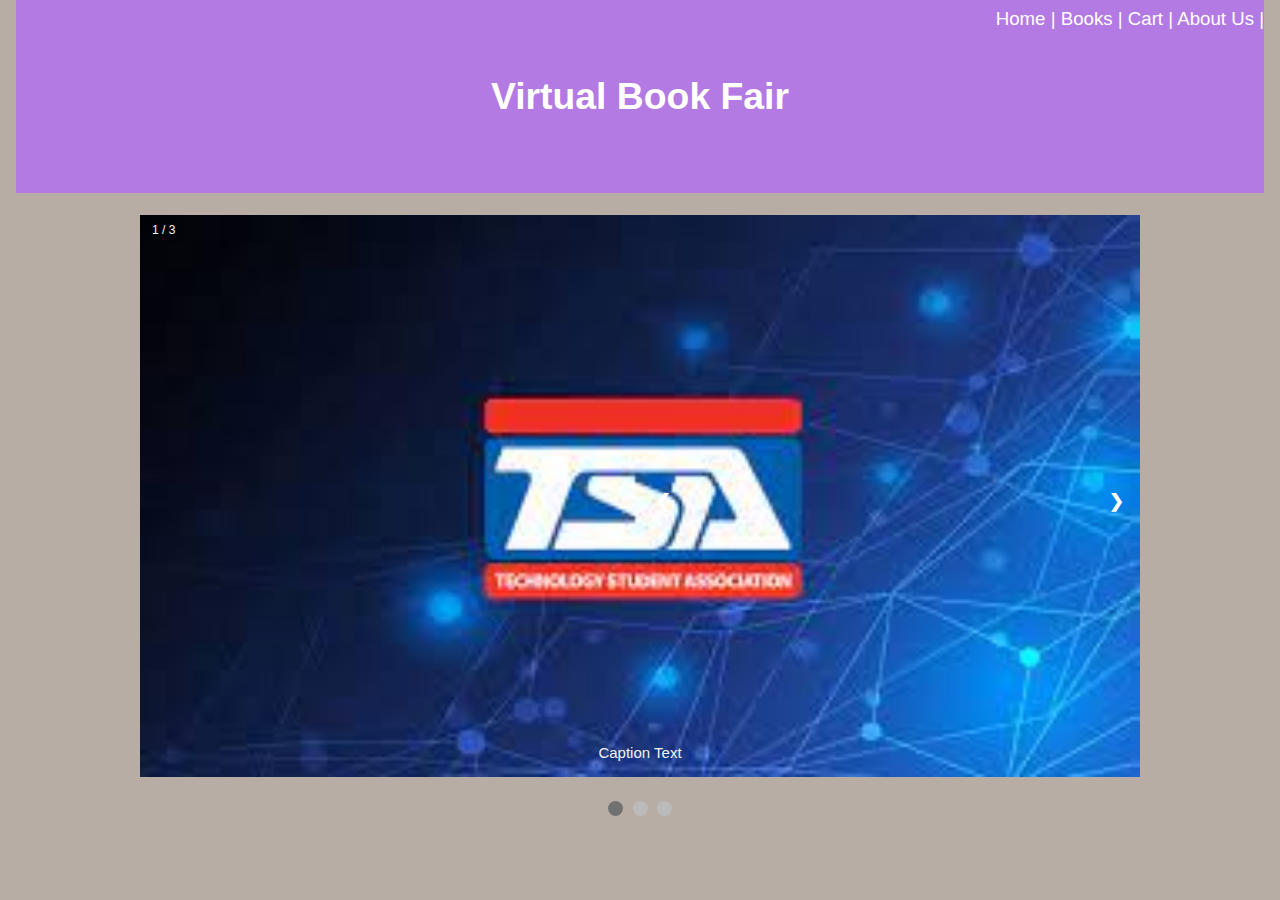
==== index.html @ de5a3b97 "Rename Home.html to index.html" ====
<!DOCTYPE HTML>
<html>
<head>
<meta charset="utf-8" />
<title>Webmaster Home</title>
<link rel="stylesheet" type="text/css" href="style.css" />
</head>
<body>
    <!-- Navigation Bar -->
    <div class="container">
      <div class="bottom-left"></div>
      <div class="top-left"></div>
      <div class="top-right"><a href="Home.html">Home | </a><a href="Books.html"> Books |</a><a href="Cart.html"> Cart |</a><a href="AboutUs.html"> About Us | </a></div>
      <div class="bottom-right"></div>
      <div class="home-section">

 <div class="about-section">
   <h1>Virtual Book Fair</h1>
 </div>

 &nbsp
 &nbsp


<!-- Slideshow container -->
<!DOCTYPE html>
<html>
<head>
<meta name="viewport" content="width=device-width, initial-scale=1">
<style>
* {box-sizing: border-box}
body {font-family: Verdana, sans-serif; margin:0}
.mySlides {display: none}
img {vertical-align: middle;}

.slideshow-container {
  max-width: 1000px;
  position: relative;
  margin: auto;
}

/* Next & previous buttons */
.prev, .next {
  cursor: pointer;
  position: absolute;
  top: 50%;
  width: auto;
  padding: 16px;
  margin-top: -22px;
  color: white;
  font-weight: bold;
  font-size: 18px;
  transition: 0.6s ease;
  border-radius: 0 3px 3px 0;
  user-select: none;
}

/*Next button*/
.next {
  right: 0;
  border-radius: 3px 0 0 3px;
}

.prev:hover, .next:hover {
  background-color: rgba(0,0,0,0.8);
}

/* Caption text */
.text {
  color: #f2f2f2;
  font-size: 15px;
  padding: 8px 12px;
  position: absolute;
  bottom: 8px;
  width: 100%;
  text-align: center;
}

/* Number text*/
.numbertext {
  color: #f2f2f2;
  font-size: 12px;
  padding: 8px 12px;
  position: absolute;
  top: 0;
}

/* The dots/bullets/indicators */
.dot {
  cursor: pointer;
  height: 15px;
  width: 15px;
  margin: 0 2px;
  background-color: #bbb;
  border-radius: 50%;
  display: inline-block;
  transition: background-color 0.6s ease;
}

.active, .dot:hover {
  background-color: #717171;
}

/* Fading animation */
.fade {
  -webkit-animation-name: fade;
  -webkit-animation-duration: 1.5s;
  animation-name: fade;
  animation-duration: 1.5s;
}

@-webkit-keyframes fade {
  from {opacity: .4} 
  to {opacity: 1}
}

@keyframes fade {
  from {opacity: .4} 
  to {opacity: 1}
}

/* On smaller screens, decrease text size */
@media only screen and (max-width: 300px) {
  .prev, .next,.text {font-size: 11px}
}
</style>
</head>
<body>

<div class="slideshow-container">

<div class="mySlides fade">
  <div class="numbertext">1 / 3</div>
  <img src="img1.jpg" style="width:100%">
  <div class="text">Caption Text</div>
</div>

<div class="mySlides fade">
  <div class="numbertext">2 / 3</div>
  <img src="img2.jpg" style="width:100%">
  <div class="text">Caption Two</div>
</div>

<div class="mySlides fade">
  <div class="numbertext">3 / 3</div>
  <img src="img3.jpg" style="width:100%">
  <div class="text">Caption Three</div>
</div>

<a class="prev" onclick="plusSlides(-1)">&#10094;</a>
<a class="next" onclick="plusSlides(1)">&#10095;</a>

</div>
<br>

<div style="text-align:center">
  <span class="dot" onclick="currentSlide(1)"></span> 
  <span class="dot" onclick="currentSlide(2)"></span> 
  <span class="dot" onclick="currentSlide(3)"></span> 
</div>

<script>
  var slideIndex = 0;
  showSlides();
  
  function showSlides() {
    var i;
    var slides = document.getElementsByClassName("mySlides");
    var dots = document.getElementsByClassName("dot");
    for (i = 0; i < slides.length; i++) {
      slides[i].style.display = "none";  
    }
    slideIndex++;
    if (slideIndex > slides.length) {slideIndex = 1}    
    for (i = 0; i < dots.length; i++) {
      dots[i].className = dots[i].className.replace(" active", "");
    }
    slides[slideIndex-1].style.display = "block";  
    dots[slideIndex-1].className += " active";
    setTimeout(showSlides, 3000); // Change image every 3 seconds
  }
  </script>

</head>
</body>
</html>
---- style.css ----
body {font-family:"Trebuchet MS", Helvetica, sans-serif;
   font-size: 14pt;
   background-color: #b8ada4;}
  
p {margin-left: 10pt;
   margin-right: 10pt;
   text-align: center;
   color: rgb(255, 255, 255);
   }

h1 {text-align:center;
   }

h2 {text-align:center;
    color: rgb(255, 255, 255);
   }

h3 {text-align:center;
   }
 

   /*Links*/
a {text-decoration: none;
   color: rgb(255, 255, 255);
  }
 
img {max-width: 100vw;
   max-height: 100vh;
   width:auto;
   }
 

   /* Container holding the image and the text */
.container {
   position: relative;
   text-align: center;
   color: rgb(255, 255, 255);
 }
 
 /* Bottom left text */
 .bottom-left {
   position: absolute;
   bottom: 8px;
   left: 16px;
 }
 
 /* Top left text */
 .top-left {
   position: absolute;
   top: 8px;
   left: 16px;
 }
 
 /* Top right text */
 .top-right {
   position: absolute;
   top: 8px;
   right: 16px;
 }
 
 /* Bottom right text */
 .bottom-right {
   position: absolute;
   bottom: 8px;
   right: 16px;
 }
 
 /* Centered text */
 .centered {
   position: absolute;
   top: 50%;
   left: 50%;
   transform: translate(-50%, -50%);
 }

   html, body {
      height: 100%;
      margin: 0;
      padding: 0;
      box-sizing: border-box;
  }


table   {width:65%;
   margin-left:auto;
   margin-right:auto;
   border-color:#332d2d;
   border-style:ridge;
   border-width:10px;}
 
.menu {text-align:center;
   width:60%;}
 
.menuicon   {width:23%;}
 
.menupipe   {width:1%;}
 
th      {color:white;
   background-color:rgb(111, 194, 214)}
 
tr.stripe   {background-color:#d8d8ce;}
 
td.bolder   {font-weight:bold;}
 
caption     {caption-side: bottom;
       font-style: serif;}
       

/*About Us Page*/
*, *:before, *:after {
box-sizing: inherit;
       }

.column {
         float: left;
         width: 50%;
         margin-bottom: 16px;
         padding: 0 8px;
       }

@media screen and (max-width: 650px) {
         .column {
           width: 100%;
           display: block;
         }
       }
       
.card {
         box-shadow: 0 4px 8px 0 rgba(0, 0, 0, 0.2);
         margin: 8px;
       }
       
.about-section {
         padding: 50px;
         text-align: center;
         background-color: rgb(180, 122, 228);
         color: rgb(255, 255, 255);
       }
.cart-section {
  padding: 50px;
  text-align: center;
  background-color: rgb(127, 196, 118);
  color: rgb(255, 255, 255);
}

       
       /*About Us Page*/
.container {
         padding: 0 16px;
         color: rgb(249, 237, 253);
       }
       
.container::after, .row::after {
         content: "";
         clear: both;
         display: table;
       }
       
.title {
         color: grey;
       }
       
.button {
         border: none;
         outline: 0;
         display: inline-block;
         padding: 8px;
         color: white;
         background-color: rgb(111, 194, 214);
         text-align: center;
         cursor: pointer;
         width: 100%;
       }
       
.button:hover {
         background-color: #555;
       }

div {
      text-align: center;
      }
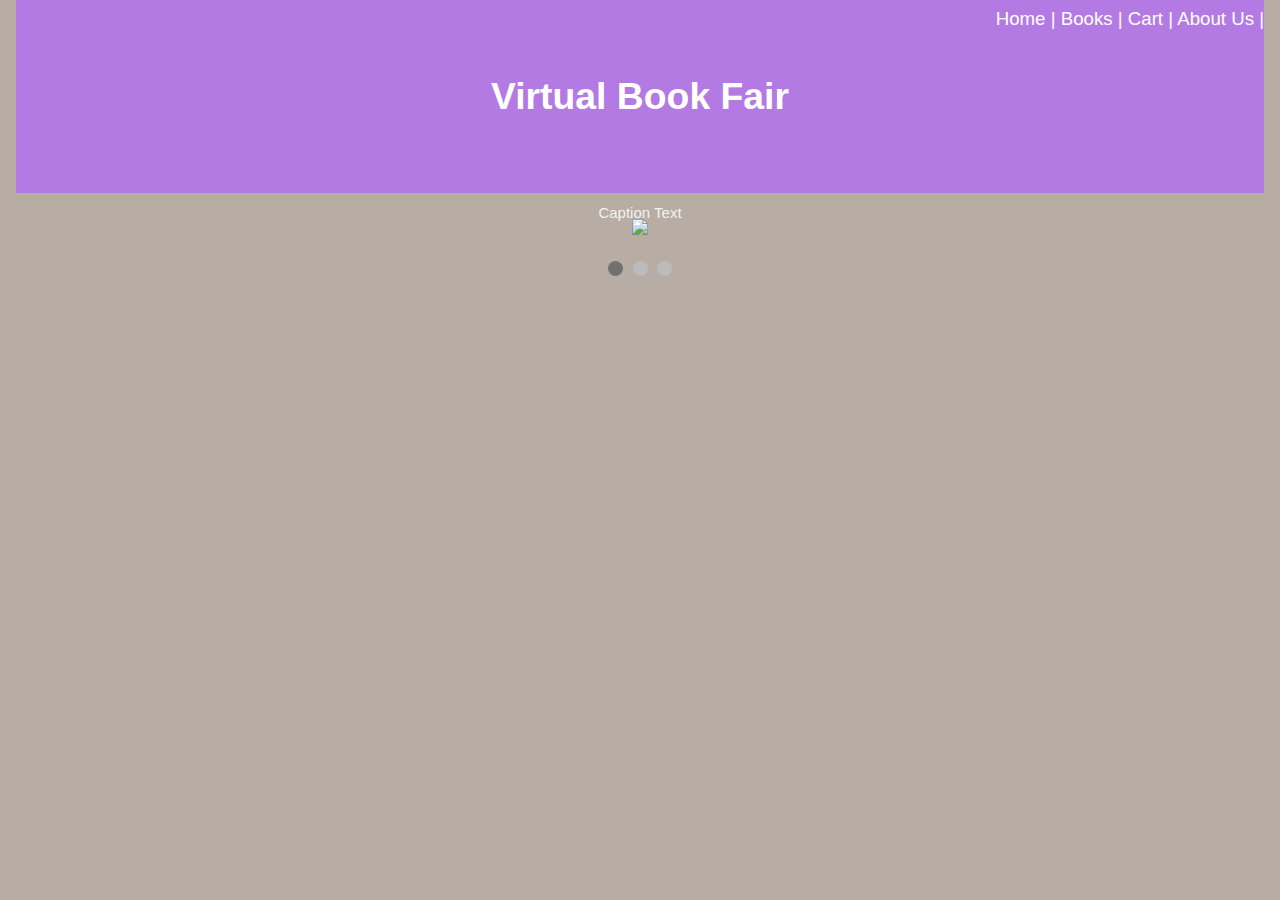
==== commit 57dfe651: "Update index.html" ====
--- a/index.html
+++ b/index.html
@@ -10,7 +10,7 @@
     <div class="container">
       <div class="bottom-left"></div>
       <div class="top-left"></div>
-      <div class="top-right"><a href="Home.html">Home | </a><a href="Books.html"> Books |</a><a href="Cart.html"> Cart |</a><a href="AboutUs.html"> About Us | </a></div>
+      <div class="top-right"><a href="index.html">Home | </a><a href="Books.html"> Books |</a><a href="Cart.html"> Cart |</a><a href="AboutUs.html"> About Us | </a></div>
       <div class="bottom-right"></div>
       <div class="home-section">
 
@@ -130,25 +130,20 @@
 <div class="slideshow-container">
 
 <div class="mySlides fade">
-  <div class="numbertext">1 / 3</div>
-  <img src="img1.jpg" style="width:100%">
+  <img src="img1.png" style="width:75%">
   <div class="text">Caption Text</div>
 </div>
 
 <div class="mySlides fade">
-  <div class="numbertext">2 / 3</div>
-  <img src="img2.jpg" style="width:100%">
+  <img src="img2.jpg" style="width:75%">
   <div class="text">Caption Two</div>
 </div>
 
 <div class="mySlides fade">
-  <div class="numbertext">3 / 3</div>
-  <img src="img3.jpg" style="width:100%">
+  <img src="img3.jpg" style="width:75%">
   <div class="text">Caption Three</div>
 </div>
 
-<a class="prev" onclick="plusSlides(-1)">&#10094;</a>
-<a class="next" onclick="plusSlides(1)">&#10095;</a>
 
 </div>
 <br>
@@ -185,5 +180,3 @@
 </body>
 </html>
  
- 
-
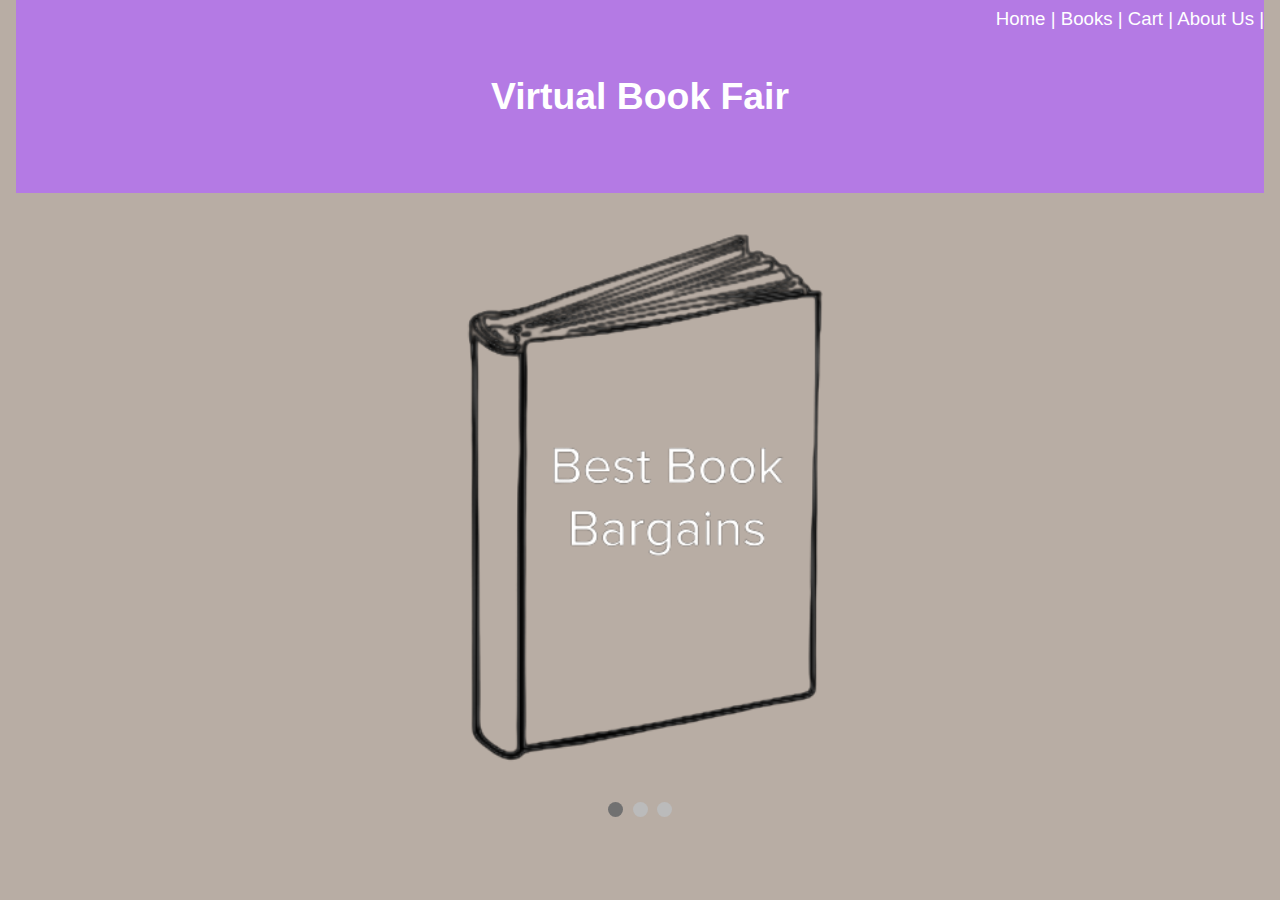
==== commit edadd38c: "Update index.html" ====
--- a/index.html
+++ b/index.html
@@ -131,17 +131,14 @@
 
 <div class="mySlides fade">
   <img src="img1.png" style="width:75%">
-  <div class="text">Caption Text</div>
 </div>
 
 <div class="mySlides fade">
   <img src="img2.jpg" style="width:75%">
-  <div class="text">Caption Two</div>
 </div>
 
 <div class="mySlides fade">
   <img src="img3.jpg" style="width:75%">
-  <div class="text">Caption Three</div>
 </div>
 
 
@@ -180,3 +177,5 @@
 </body>
 </html>
  
+ 
+
